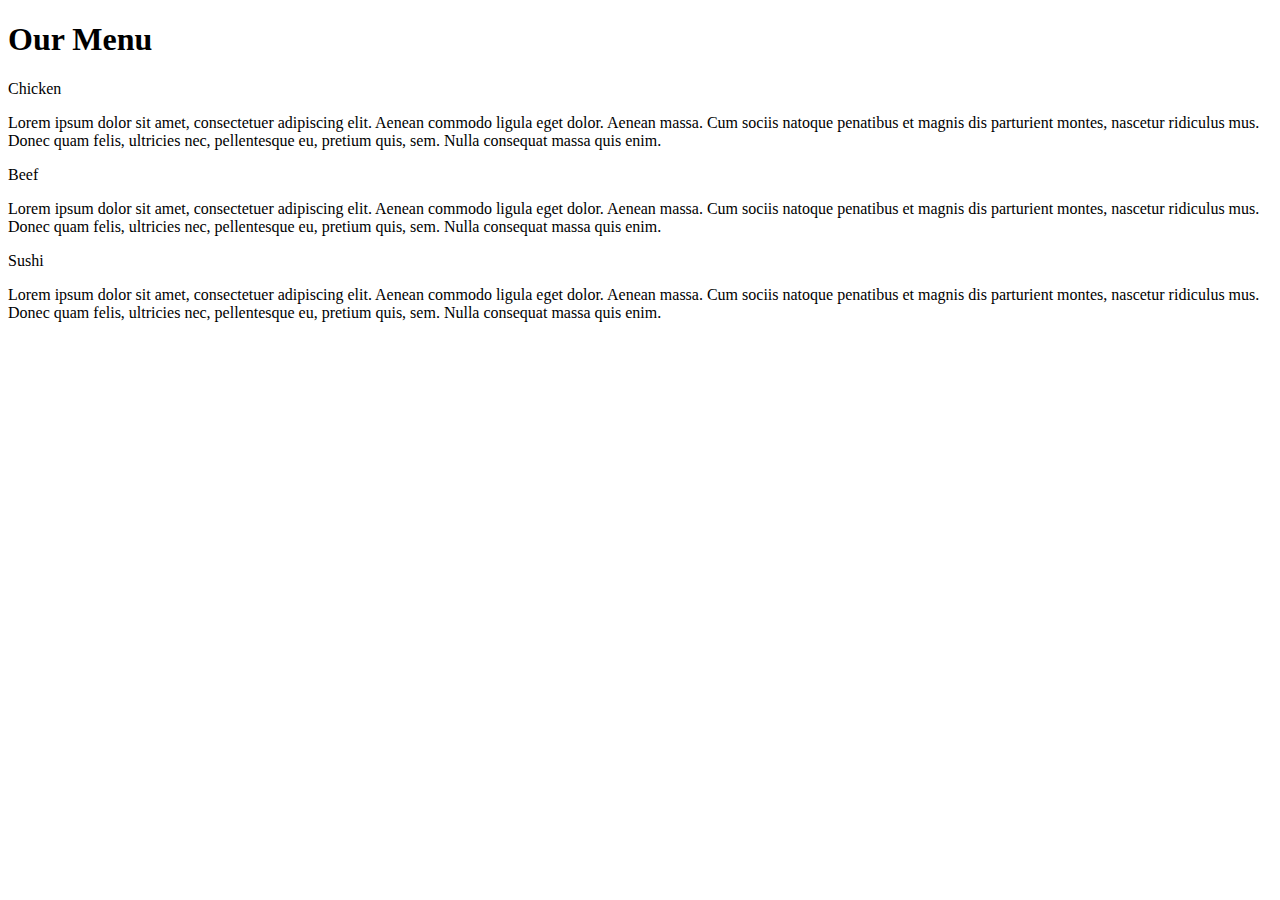
==== module2 - solution/index.html @ 034c59b7 "Create index.html" ====
<!DOCTYPE html>
<html>
<head>

<title>Responsive Layout</title>
<meta name="viewport" content="width=device-width, initial-scale=1">
<link rel="stylesheet" type="text/css" href="style.css">

</head>
<body>
<h1>Our Menu</h1>



  <div class="col-lg-4 col-md-6 col-sm-12">
  	<div class="box">
  		<p class="content-name name1">Chicken</p>
  		<p class="content">Lorem ipsum dolor sit amet, consectetuer adipiscing elit. Aenean commodo ligula eget dolor. Aenean massa. Cum sociis natoque penatibus et magnis dis parturient montes, nascetur ridiculus mus. Donec quam felis, ultricies nec, pellentesque eu, pretium quis, sem. Nulla consequat massa quis enim.</p>
  	</div>
  </div>

  <div class="col-lg-4 col-md-6 col-sm-12">
  	<div class="box">
   		<p class="content-name name2">Beef</p>
   		<p class="content">Lorem ipsum dolor sit amet, consectetuer adipiscing elit. Aenean commodo ligula eget dolor. Aenean massa. Cum sociis natoque penatibus et magnis dis parturient montes, nascetur ridiculus mus. Donec quam felis, ultricies nec, pellentesque eu, pretium quis, sem. Nulla consequat massa quis enim.</p>
  	</div>
  </div>

  <div class="col-lg-4 col-md-12 col-sm-12">
  	<div class="box">
  		<p class="content-name name3">Sushi</p>
  		<p class="content">Lorem ipsum dolor sit amet, consectetuer adipiscing elit. Aenean commodo ligula eget dolor. Aenean massa. Cum sociis natoque penatibus et magnis dis parturient montes, nascetur ridiculus mus. Donec quam felis, ultricies nec, pellentesque eu, pretium quis, sem. Nulla consequat massa quis enim.</p>
  	</div>	
  </div>

</body>
</html>
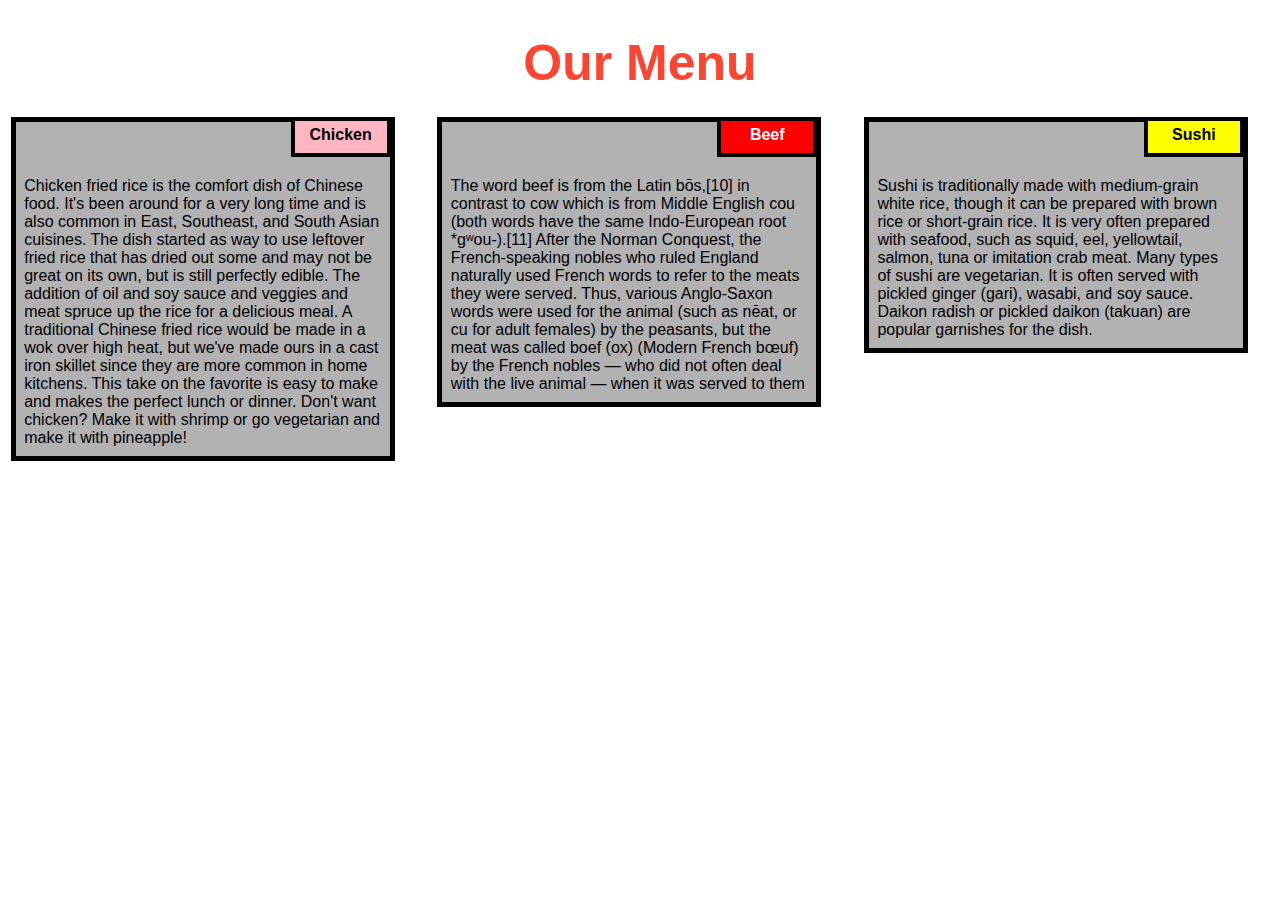
==== commit 25e49ff2: "Update index.html" ====
--- a/module2 - solution/index.html
+++ b/module2 - solution/index.html
@@ -15,21 +15,21 @@
   <div class="col-lg-4 col-md-6 col-sm-12">
   	<div class="box">
   		<p class="content-name name1">Chicken</p>
-  		<p class="content">Lorem ipsum dolor sit amet, consectetuer adipiscing elit. Aenean commodo ligula eget dolor. Aenean massa. Cum sociis natoque penatibus et magnis dis parturient montes, nascetur ridiculus mus. Donec quam felis, ultricies nec, pellentesque eu, pretium quis, sem. Nulla consequat massa quis enim.</p>
+  		<p class="content">Chicken fried rice is the comfort dish of Chinese food. It's been around for a very long time and is also common in East, Southeast, and South Asian cuisines. The dish started as way to use leftover fried rice that has dried out some and may not be great on its own, but is still perfectly edible. The addition of oil and soy sauce and veggies and meat spruce up the rice for a delicious meal. A traditional Chinese fried rice would be made in a wok over high heat, but we've made ours in a cast iron skillet since they are more common in home kitchens. This take on the favorite is easy to make and makes the perfect lunch or dinner. Don't want chicken? Make it with shrimp or go vegetarian and make it with pineapple! </p>
   	</div>
   </div>
 
   <div class="col-lg-4 col-md-6 col-sm-12">
   	<div class="box">
    		<p class="content-name name2">Beef</p>
-   		<p class="content">Lorem ipsum dolor sit amet, consectetuer adipiscing elit. Aenean commodo ligula eget dolor. Aenean massa. Cum sociis natoque penatibus et magnis dis parturient montes, nascetur ridiculus mus. Donec quam felis, ultricies nec, pellentesque eu, pretium quis, sem. Nulla consequat massa quis enim.</p>
+   		<p class="content">The word beef is from the Latin bōs,[10] in contrast to cow which is from Middle English cou (both words have the same Indo-European root *gʷou-).[11] After the Norman Conquest, the French-speaking nobles who ruled England naturally used French words to refer to the meats they were served. Thus, various Anglo-Saxon words were used for the animal (such as nēat, or cu for adult females) by the peasants, but the meat was called boef (ox) (Modern French bœuf) by the French nobles — who did not often deal with the live animal — when it was served to them</p>
   	</div>
   </div>
 
   <div class="col-lg-4 col-md-12 col-sm-12">
   	<div class="box">
   		<p class="content-name name3">Sushi</p>
-  		<p class="content">Lorem ipsum dolor sit amet, consectetuer adipiscing elit. Aenean commodo ligula eget dolor. Aenean massa. Cum sociis natoque penatibus et magnis dis parturient montes, nascetur ridiculus mus. Donec quam felis, ultricies nec, pellentesque eu, pretium quis, sem. Nulla consequat massa quis enim.</p>
+  		<p class="content">Sushi is traditionally made with medium-grain white rice, though it can be prepared with brown rice or short-grain rice. It is very often prepared with seafood, such as squid, eel, yellowtail, salmon, tuna or imitation crab meat. Many types of sushi are vegetarian. It is often served with pickled ginger (gari), wasabi, and soy sauce. Daikon radish or pickled daikon (takuan) are popular garnishes for the dish.</p>
   	</div>	
   </div>
 
--- a/module2 - solution/style.css
+++ b/module2 - solution/style.css
@@ -0,0 +1,106 @@
+
+@media (min-width: 992px) {
+  .col-lg-4 {
+  	float: left;
+    width: 33.33%;
+  }
+}
+
+@media (min-width: 768px) and (max-width: 991px) {
+  .col-md-6,.col-md-12 {
+    float: left;
+  }
+  .col-md-6 {
+    width: 50%;
+  }
+  .col-md-12 {
+    margin-left: -10px;
+    width: 100%;
+  }
+  .name3{
+    margin-right: 65px;
+    width: 100px;
+  }
+}
+
+@media (min-width: 0px) and (max-width: 767px) {
+  .col-sm-12 {
+  	float: left;
+    width: 100%;
+  }
+  .content-name{
+    margin-right: 30px;
+  }
+}
+
+
+* {
+  box-sizing: border-box;
+}
+
+body{
+	margin: 0;
+	padding: 0;
+  font-family: "Comic Sans MS", cursive, sans-serif;
+}
+
+.row{
+  margin-top: 5%;
+  margin-bottom: 5%;
+}
+
+h1 {
+  margin-bottom: 15px;
+  text-align: center;
+  color: #ff4532;
+  font-size: 50px;
+}
+
+
+.box{
+  width: 100%;
+  overflow: none;
+}
+
+
+.content-name{
+  overflow: none;
+  text-align: center;
+  border: 4px solid black;
+  width: 100px;
+  height: 40px;
+  padding: 5px;
+  float: right;
+  margin-right: 36px;
+  margin-top: 0px;
+  font-weight: bold;
+  position: relative;
+}
+
+.content{
+  border: 5px solid black;
+  width: 90%;
+  height: auto;
+  margin: 2.5%;
+  color: black
+  font-size: 25px;
+  padding: 2%;
+  padding-top: 55px;
+  background-color: rgba(0,0,0,0.3);
+}
+
+.name1{
+  background-color: #FFB6C1;
+}
+
+.name2{
+  color: white;
+  background-color: #FF0000;
+}
+.name3{
+  background-color: #FFFF00;
+}
+
+
+
+
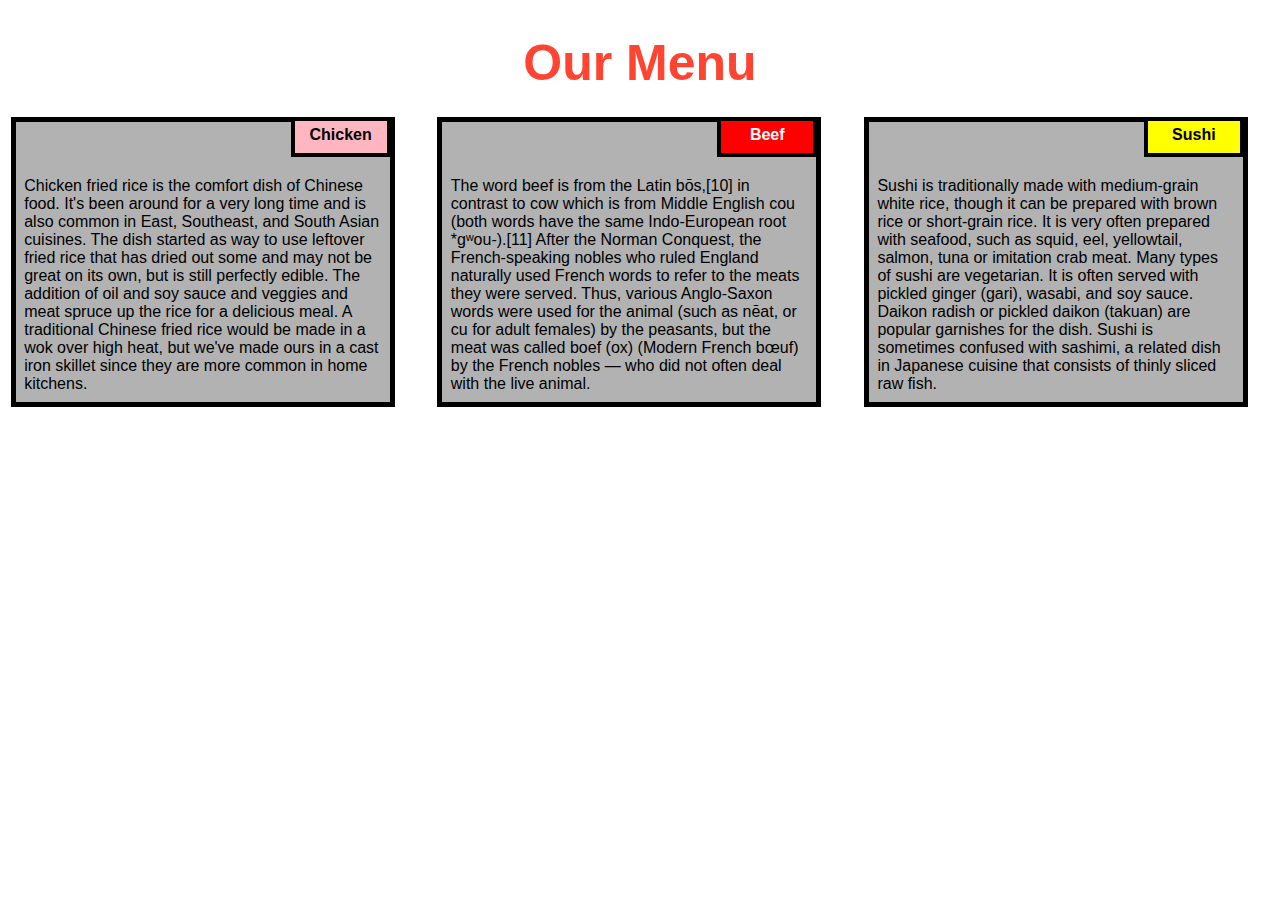
==== commit cfbd53ca: "Update index.html" ====
--- a/module2 - solution/index.html
+++ b/module2 - solution/index.html
@@ -15,21 +15,21 @@
   <div class="col-lg-4 col-md-6 col-sm-12">
   	<div class="box">
   		<p class="content-name name1">Chicken</p>
-  		<p class="content">Chicken fried rice is the comfort dish of Chinese food. It's been around for a very long time and is also common in East, Southeast, and South Asian cuisines. The dish started as way to use leftover fried rice that has dried out some and may not be great on its own, but is still perfectly edible. The addition of oil and soy sauce and veggies and meat spruce up the rice for a delicious meal. A traditional Chinese fried rice would be made in a wok over high heat, but we've made ours in a cast iron skillet since they are more common in home kitchens. This take on the favorite is easy to make and makes the perfect lunch or dinner. Don't want chicken? Make it with shrimp or go vegetarian and make it with pineapple! </p>
+  		<p class="content">Chicken fried rice is the comfort dish of Chinese food. It's been around for a very long time and is also common in East, Southeast, and South Asian cuisines. The dish started as way to use leftover fried rice that has dried out some and may not be great on its own, but is still perfectly edible. The addition of oil and soy sauce and veggies and meat spruce up the rice for a delicious meal. A traditional Chinese fried rice would be made in a wok over high heat, but we've made ours in a cast iron skillet since they are more common in home kitchens.</p>
   	</div>
   </div>
 
   <div class="col-lg-4 col-md-6 col-sm-12">
   	<div class="box">
    		<p class="content-name name2">Beef</p>
-   		<p class="content">The word beef is from the Latin bōs,[10] in contrast to cow which is from Middle English cou (both words have the same Indo-European root *gʷou-).[11] After the Norman Conquest, the French-speaking nobles who ruled England naturally used French words to refer to the meats they were served. Thus, various Anglo-Saxon words were used for the animal (such as nēat, or cu for adult females) by the peasants, but the meat was called boef (ox) (Modern French bœuf) by the French nobles — who did not often deal with the live animal — when it was served to them</p>
+   		<p class="content">The word beef is from the Latin bōs,[10] in contrast to cow which is from Middle English cou (both words have the same Indo-European root *gʷou-).[11] After the Norman Conquest, the French-speaking nobles who ruled England naturally used French words to refer to the meats they were served. Thus, various Anglo-Saxon words were used for the animal (such as nēat, or cu for adult females) by the peasants, but the meat was called boef (ox) (Modern French bœuf) by the French nobles — who did not often deal with the live animal.</p>
   	</div>
   </div>
 
   <div class="col-lg-4 col-md-12 col-sm-12">
   	<div class="box">
   		<p class="content-name name3">Sushi</p>
-  		<p class="content">Sushi is traditionally made with medium-grain white rice, though it can be prepared with brown rice or short-grain rice. It is very often prepared with seafood, such as squid, eel, yellowtail, salmon, tuna or imitation crab meat. Many types of sushi are vegetarian. It is often served with pickled ginger (gari), wasabi, and soy sauce. Daikon radish or pickled daikon (takuan) are popular garnishes for the dish.</p>
+  		<p class="content">Sushi is traditionally made with medium-grain white rice, though it can be prepared with brown rice or short-grain rice. It is very often prepared with seafood, such as squid, eel, yellowtail, salmon, tuna or imitation crab meat. Many types of sushi are vegetarian. It is often served with pickled ginger (gari), wasabi, and soy sauce. Daikon radish or pickled daikon (takuan) are popular garnishes for the dish. Sushi is sometimes confused with sashimi, a related dish in Japanese cuisine that consists of thinly sliced raw fish.</p>
   	</div>	
   </div>
 
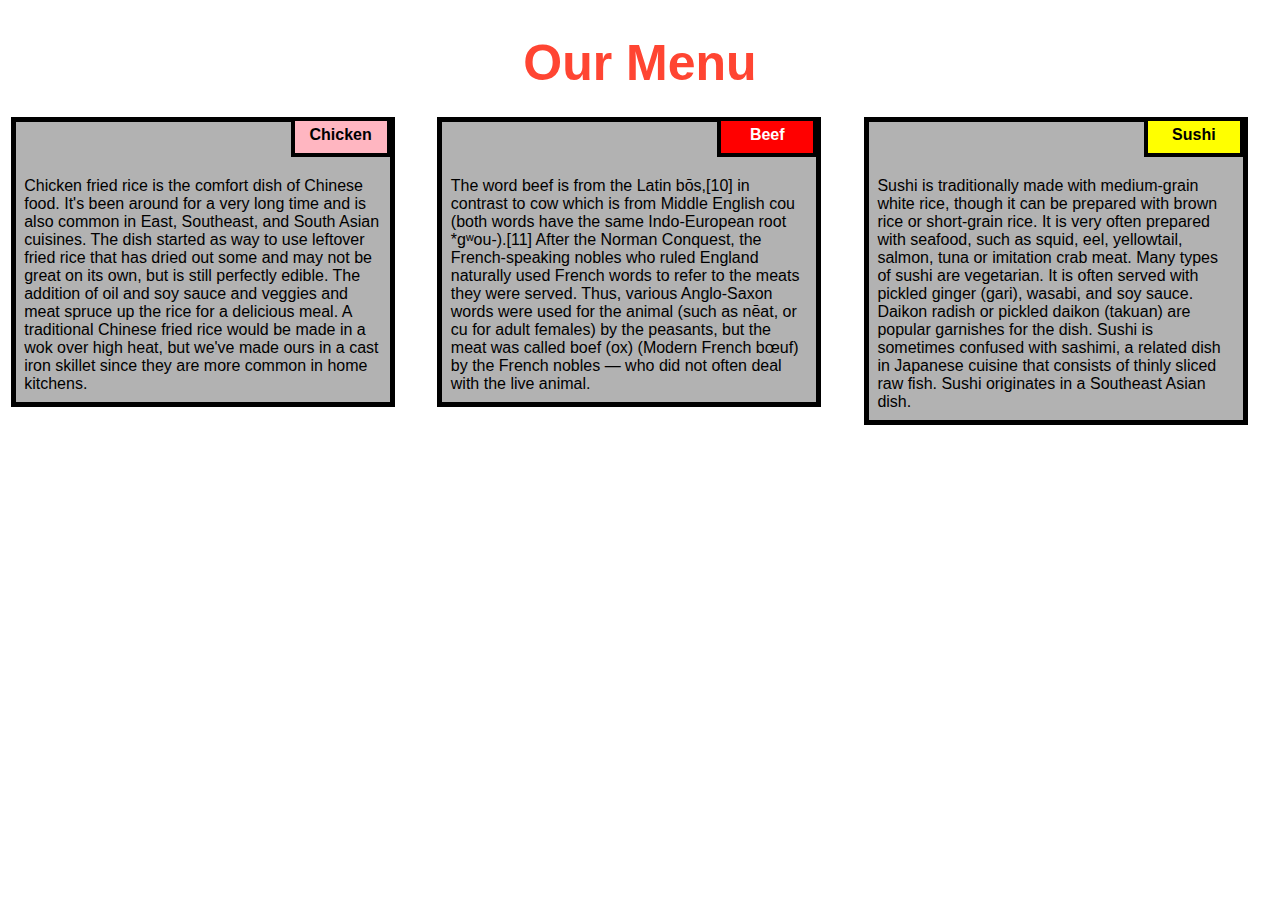
==== commit 965685de: "Update index.html" ====
--- a/module2 - solution/index.html
+++ b/module2 - solution/index.html
@@ -29,7 +29,7 @@
   <div class="col-lg-4 col-md-12 col-sm-12">
   	<div class="box">
   		<p class="content-name name3">Sushi</p>
-  		<p class="content">Sushi is traditionally made with medium-grain white rice, though it can be prepared with brown rice or short-grain rice. It is very often prepared with seafood, such as squid, eel, yellowtail, salmon, tuna or imitation crab meat. Many types of sushi are vegetarian. It is often served with pickled ginger (gari), wasabi, and soy sauce. Daikon radish or pickled daikon (takuan) are popular garnishes for the dish. Sushi is sometimes confused with sashimi, a related dish in Japanese cuisine that consists of thinly sliced raw fish.</p>
+  		<p class="content">Sushi is traditionally made with medium-grain white rice, though it can be prepared with brown rice or short-grain rice. It is very often prepared with seafood, such as squid, eel, yellowtail, salmon, tuna or imitation crab meat. Many types of sushi are vegetarian. It is often served with pickled ginger (gari), wasabi, and soy sauce. Daikon radish or pickled daikon (takuan) are popular garnishes for the dish. Sushi is sometimes confused with sashimi, a related dish in Japanese cuisine that consists of thinly sliced raw fish. Sushi originates in a Southeast Asian dish.</p>
   	</div>	
   </div>
 
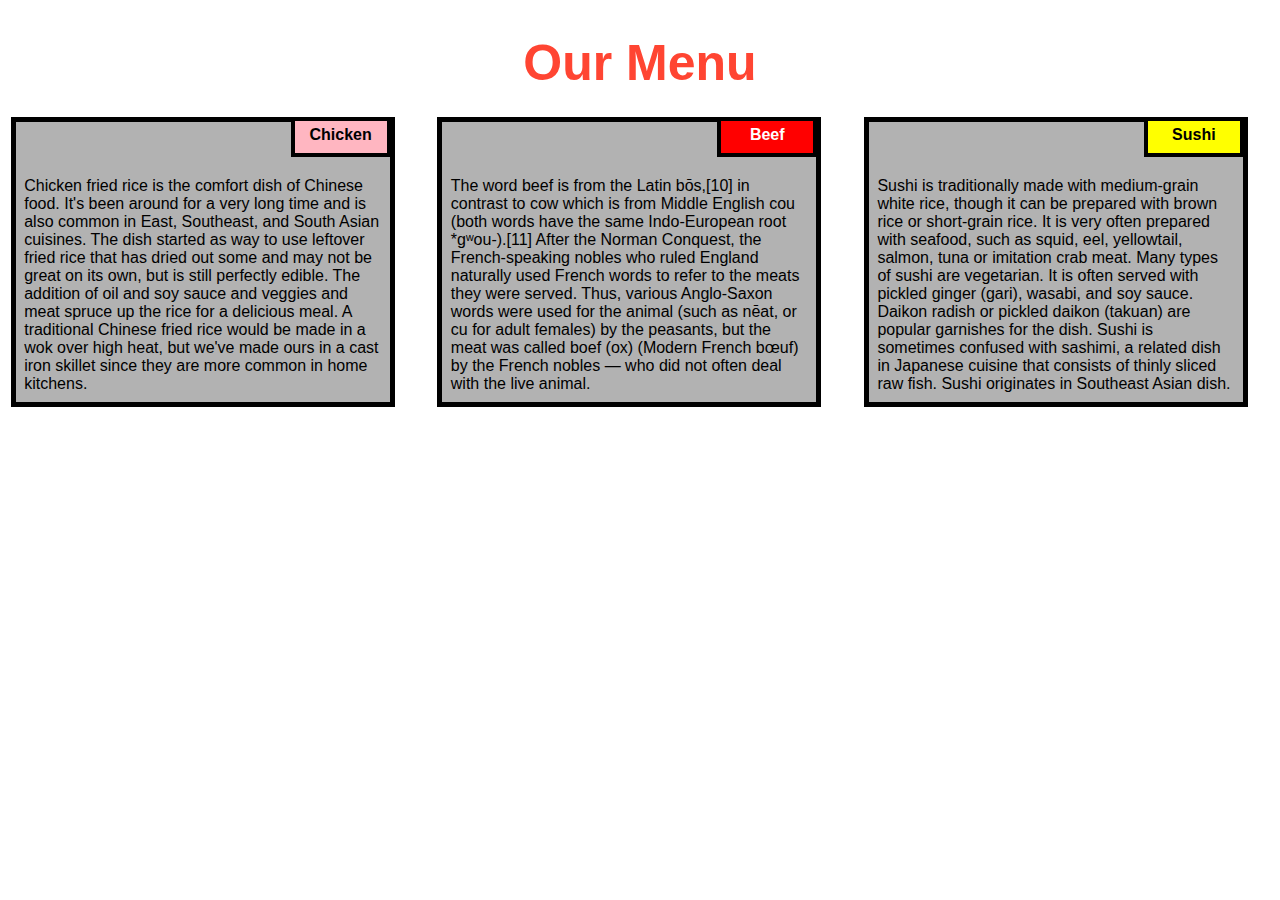
==== commit c7b04751: "Update index.html" ====
--- a/module2 - solution/index.html
+++ b/module2 - solution/index.html
@@ -29,7 +29,7 @@
   <div class="col-lg-4 col-md-12 col-sm-12">
   	<div class="box">
   		<p class="content-name name3">Sushi</p>
-  		<p class="content">Sushi is traditionally made with medium-grain white rice, though it can be prepared with brown rice or short-grain rice. It is very often prepared with seafood, such as squid, eel, yellowtail, salmon, tuna or imitation crab meat. Many types of sushi are vegetarian. It is often served with pickled ginger (gari), wasabi, and soy sauce. Daikon radish or pickled daikon (takuan) are popular garnishes for the dish. Sushi is sometimes confused with sashimi, a related dish in Japanese cuisine that consists of thinly sliced raw fish. Sushi originates in a Southeast Asian dish.</p>
+  		<p class="content">Sushi is traditionally made with medium-grain white rice, though it can be prepared with brown rice or short-grain rice. It is very often prepared with seafood, such as squid, eel, yellowtail, salmon, tuna or imitation crab meat. Many types of sushi are vegetarian. It is often served with pickled ginger (gari), wasabi, and soy sauce. Daikon radish or pickled daikon (takuan) are popular garnishes for the dish. Sushi is sometimes confused with sashimi, a related dish in Japanese cuisine that consists of thinly sliced raw fish. Sushi originates in Southeast Asian dish.</p>
   	</div>	
   </div>
 
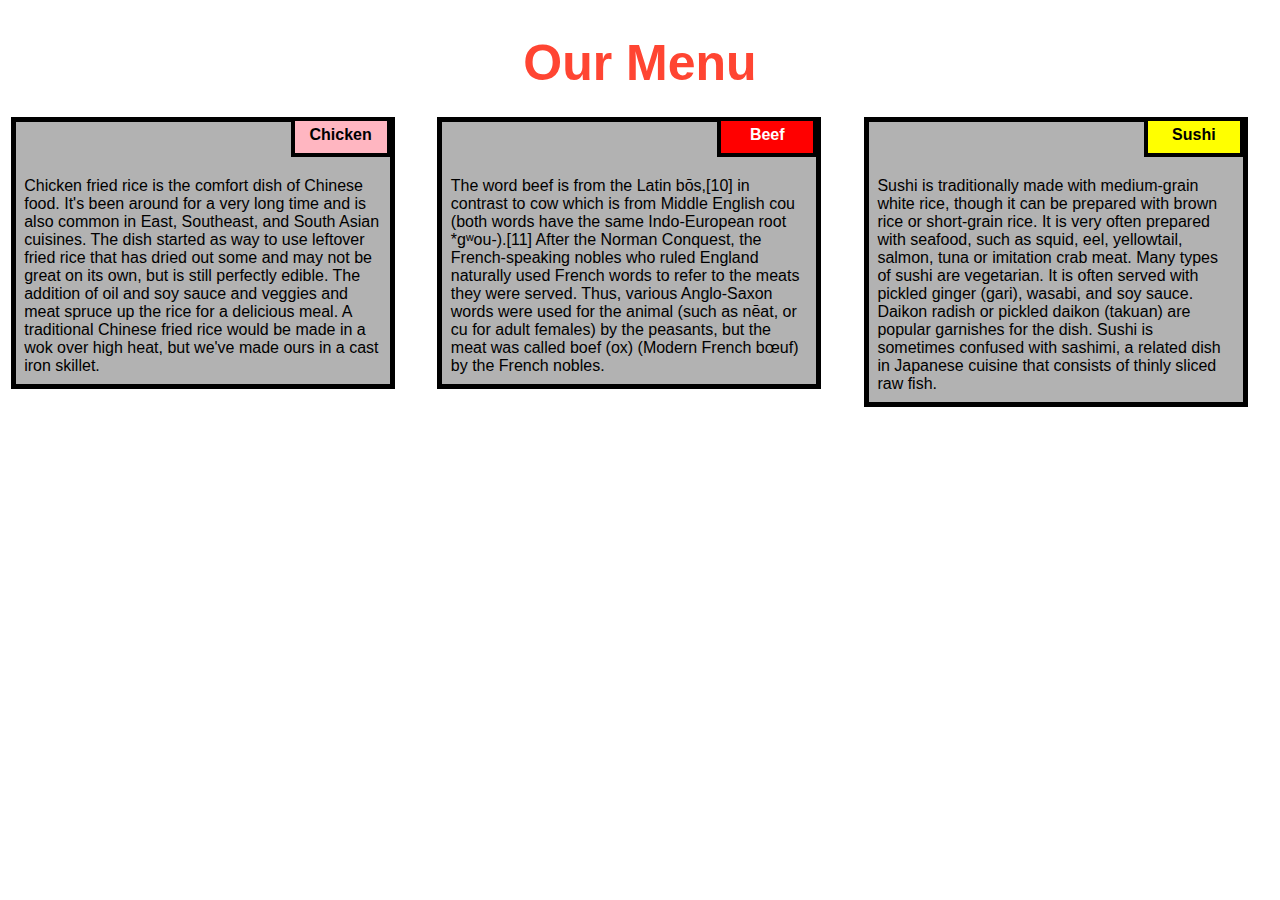
==== commit ace6ddfd: "Update index.html" ====
--- a/module2 - solution/index.html
+++ b/module2 - solution/index.html
@@ -15,21 +15,21 @@
   <div class="col-lg-4 col-md-6 col-sm-12">
   	<div class="box">
   		<p class="content-name name1">Chicken</p>
-  		<p class="content">Chicken fried rice is the comfort dish of Chinese food. It's been around for a very long time and is also common in East, Southeast, and South Asian cuisines. The dish started as way to use leftover fried rice that has dried out some and may not be great on its own, but is still perfectly edible. The addition of oil and soy sauce and veggies and meat spruce up the rice for a delicious meal. A traditional Chinese fried rice would be made in a wok over high heat, but we've made ours in a cast iron skillet since they are more common in home kitchens.</p>
+  		<p class="content">Chicken fried rice is the comfort dish of Chinese food. It's been around for a very long time and is also common in East, Southeast, and South Asian cuisines. The dish started as way to use leftover fried rice that has dried out some and may not be great on its own, but is still perfectly edible. The addition of oil and soy sauce and veggies and meat spruce up the rice for a delicious meal. A traditional Chinese fried rice would be made in a wok over high heat, but we've made ours in a cast iron skillet.</p>
   	</div>
   </div>
 
   <div class="col-lg-4 col-md-6 col-sm-12">
   	<div class="box">
    		<p class="content-name name2">Beef</p>
-   		<p class="content">The word beef is from the Latin bōs,[10] in contrast to cow which is from Middle English cou (both words have the same Indo-European root *gʷou-).[11] After the Norman Conquest, the French-speaking nobles who ruled England naturally used French words to refer to the meats they were served. Thus, various Anglo-Saxon words were used for the animal (such as nēat, or cu for adult females) by the peasants, but the meat was called boef (ox) (Modern French bœuf) by the French nobles — who did not often deal with the live animal.</p>
+   		<p class="content">The word beef is from the Latin bōs,[10] in contrast to cow which is from Middle English cou (both words have the same Indo-European root *gʷou-).[11] After the Norman Conquest, the French-speaking nobles who ruled England naturally used French words to refer to the meats they were served. Thus, various Anglo-Saxon words were used for the animal (such as nēat, or cu for adult females) by the peasants, but the meat was called boef (ox) (Modern French bœuf) by the French nobles.</p>
   	</div>
   </div>
 
   <div class="col-lg-4 col-md-12 col-sm-12">
   	<div class="box">
   		<p class="content-name name3">Sushi</p>
-  		<p class="content">Sushi is traditionally made with medium-grain white rice, though it can be prepared with brown rice or short-grain rice. It is very often prepared with seafood, such as squid, eel, yellowtail, salmon, tuna or imitation crab meat. Many types of sushi are vegetarian. It is often served with pickled ginger (gari), wasabi, and soy sauce. Daikon radish or pickled daikon (takuan) are popular garnishes for the dish. Sushi is sometimes confused with sashimi, a related dish in Japanese cuisine that consists of thinly sliced raw fish. Sushi originates in Southeast Asian dish.</p>
+  		<p class="content">Sushi is traditionally made with medium-grain white rice, though it can be prepared with brown rice or short-grain rice. It is very often prepared with seafood, such as squid, eel, yellowtail, salmon, tuna or imitation crab meat. Many types of sushi are vegetarian. It is often served with pickled ginger (gari), wasabi, and soy sauce. Daikon radish or pickled daikon (takuan) are popular garnishes for the dish. Sushi is sometimes confused with sashimi, a related dish in Japanese cuisine that consists of thinly sliced raw fish.</p>
   	</div>	
   </div>
 
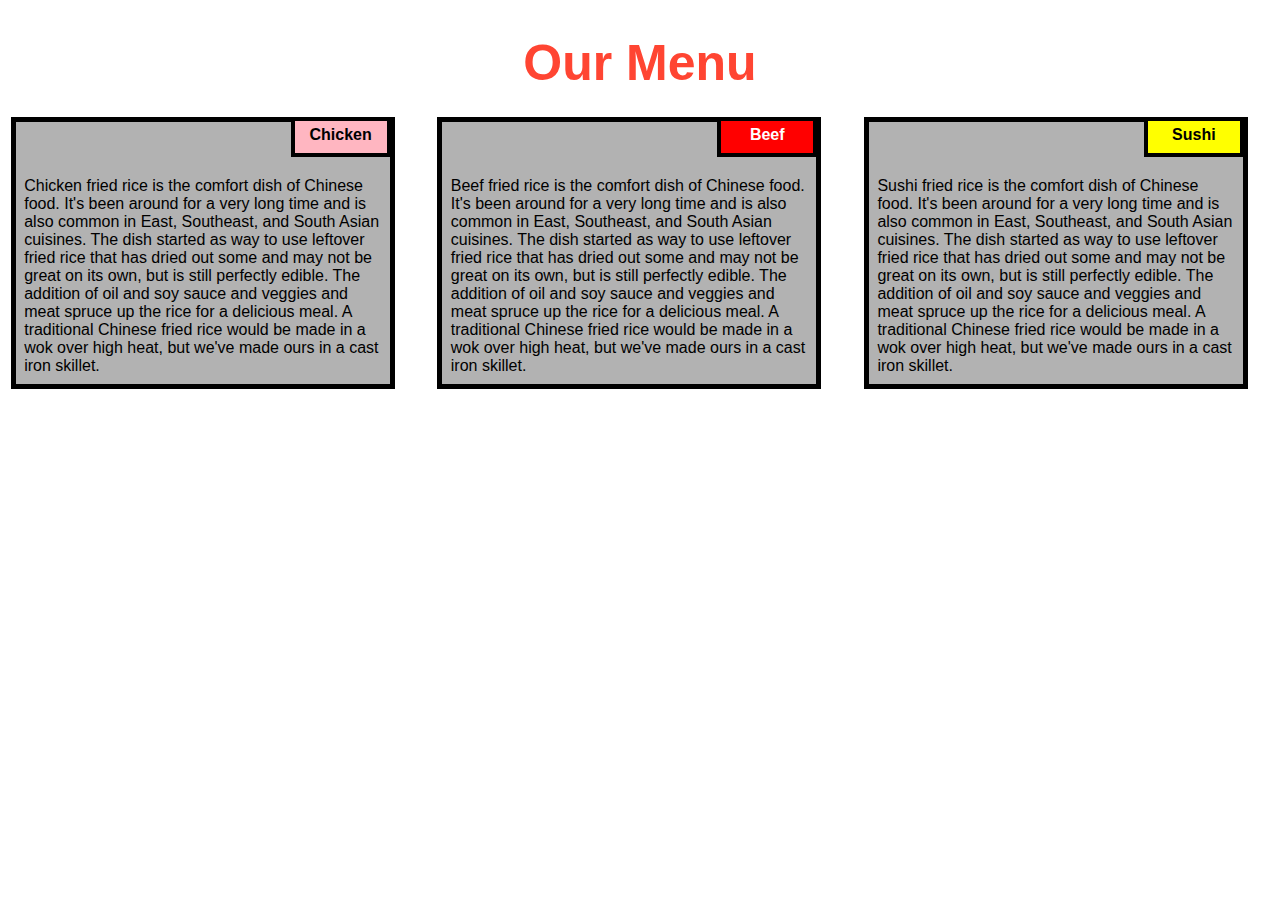
==== commit 062e7e26: "Update index.html" ====
--- a/module2 - solution/index.html
+++ b/module2 - solution/index.html
@@ -22,14 +22,14 @@
   <div class="col-lg-4 col-md-6 col-sm-12">
   	<div class="box">
    		<p class="content-name name2">Beef</p>
-   		<p class="content">The word beef is from the Latin bōs,[10] in contrast to cow which is from Middle English cou (both words have the same Indo-European root *gʷou-).[11] After the Norman Conquest, the French-speaking nobles who ruled England naturally used French words to refer to the meats they were served. Thus, various Anglo-Saxon words were used for the animal (such as nēat, or cu for adult females) by the peasants, but the meat was called boef (ox) (Modern French bœuf) by the French nobles.</p>
+   		<p class="content">Beef fried rice is the comfort dish of Chinese food. It's been around for a very long time and is also common in East, Southeast, and South Asian cuisines. The dish started as way to use leftover fried rice that has dried out some and may not be great on its own, but is still perfectly edible. The addition of oil and soy sauce and veggies and meat spruce up the rice for a delicious meal. A traditional Chinese fried rice would be made in a wok over high heat, but we've made ours in a cast iron skillet.</p>
   	</div>
   </div>
 
   <div class="col-lg-4 col-md-12 col-sm-12">
   	<div class="box">
   		<p class="content-name name3">Sushi</p>
-  		<p class="content">Sushi is traditionally made with medium-grain white rice, though it can be prepared with brown rice or short-grain rice. It is very often prepared with seafood, such as squid, eel, yellowtail, salmon, tuna or imitation crab meat. Many types of sushi are vegetarian. It is often served with pickled ginger (gari), wasabi, and soy sauce. Daikon radish or pickled daikon (takuan) are popular garnishes for the dish. Sushi is sometimes confused with sashimi, a related dish in Japanese cuisine that consists of thinly sliced raw fish.</p>
+  		<p class="content">Sushi fried rice is the comfort dish of Chinese food. It's been around for a very long time and is also common in East, Southeast, and South Asian cuisines. The dish started as way to use leftover fried rice that has dried out some and may not be great on its own, but is still perfectly edible. The addition of oil and soy sauce and veggies and meat spruce up the rice for a delicious meal. A traditional Chinese fried rice would be made in a wok over high heat, but we've made ours in a cast iron skillet.</p>
   	</div>	
   </div>
 
